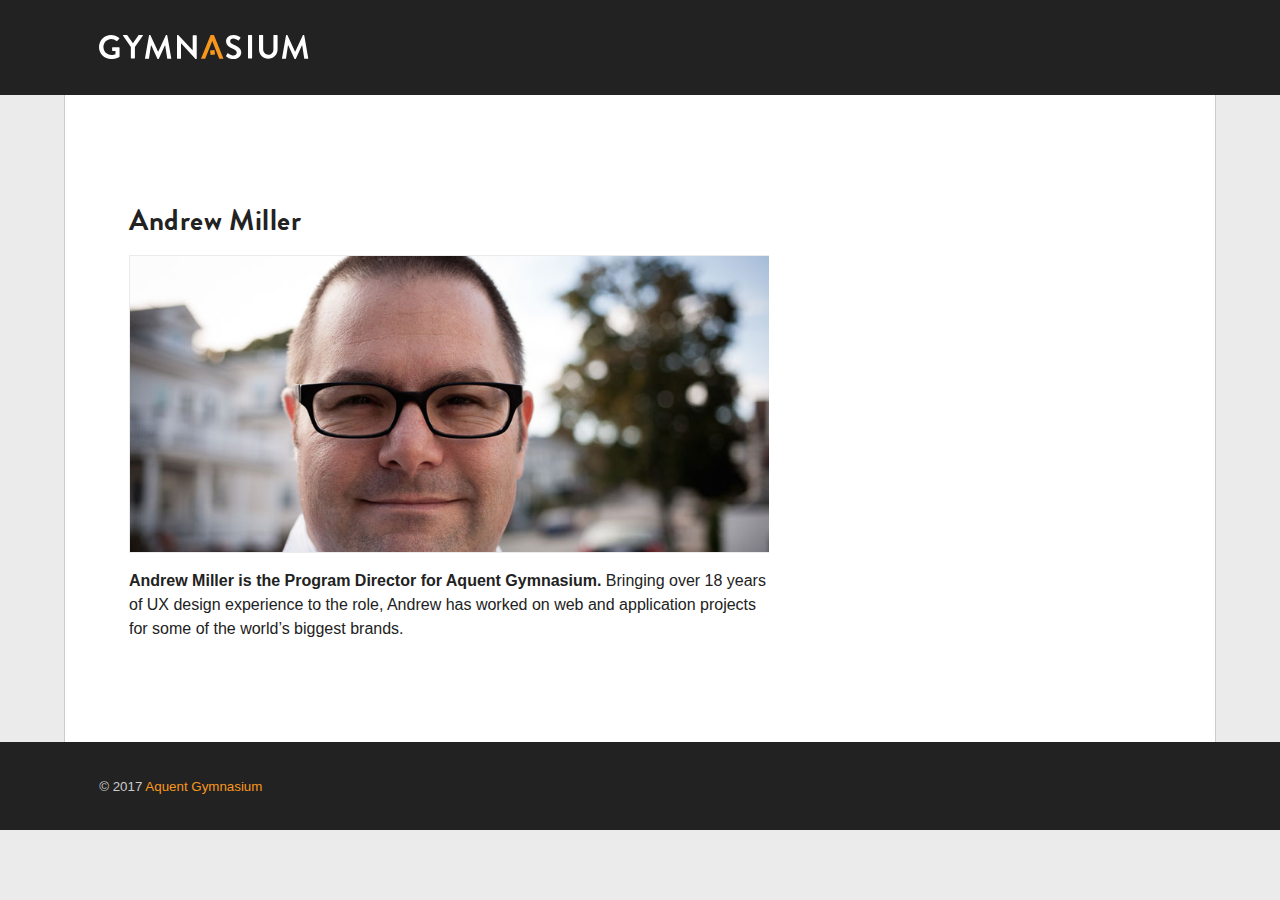
==== andrew-miller.html @ 40f48b6a "Add separate bio pages" ====
<!doctype html>
<html lang="en">
<head>
  <meta charset="utf-8">
  <link rel="stylesheet" href="css/fonts.css">
  <link rel="stylesheet" href="css/main.css">
  <meta name="viewport" content="width=device-width, initial-scale=1">
  <title>Andrew Miller | Bio | Gymnasium</title>
  <meta name="description" content="About Our Team">
  <meta name="author" content="Aquent Gymnasium">
</head>
<body>

<header id="brand">
  <div class="structure">

  <div class="logo">
    <a href="https://thegymnasium.com" title="Home"><img alt="Aquent Gymnasium (The Gymnasium)" srcset="img/gymnasium-logo-ko.svg" src="img/gymnasium-logo-ko.png" role="heading"></a>
  </div>

  </div>
</header>

<main class="content structure">

<section class="bio" id="andrew-miller">
  <h2>Andrew Miller</h2>
  <figure>
      <img alt="Andrew Miller" src="img/andrew-miller-headshot.jpg">
    <figcaption>
    <p><b>Andrew Miller is the Program Director for Aquent Gymnasium.</b> Bringing over 18 years of UX design experience to the role, Andrew has worked on web and application projects for some of the world’s biggest brands.</p>
    </figcaption>
  </figure>
</section>

</main>

<footer id="contentinfo">
  <div class="structure">
    <div class="copyright">
      <p><small>© 2017 <a href="https://thegymnasium.com" title="Home">Aquent Gymnasium</a></small></p>
    </div>
  </div>
</footer>

<script src="js/functions.js" async></script>

</body>
</html>
---- css/fonts.css ----
/* --- regular --- */

@font-face {
	font-family: brandon-grotesque;
	src: url("../fonts/brandon_reg-webfont.woff") format("woff"),
	url("../fonts/brandon_reg-webfont.woff2") format("woff2");
	font-style: normal;
	font-weight: normal;
	}

@font-face {
	font-family: brandon-grotesque;
	src: url("../fonts/brandon_reg_it-webfont.woff") format("woff"),
	url("../fonts/brandon_reg_it-webfont.woff2") format("woff2");
	font-style: italic;
	font-weight: normal;
	}

/* --- bold --- */

@font-face {
	font-family: brandon-grotesque;
	src: url("../fonts/brandon_bld-webfont.woff") format("woff"),
	url("../fonts/brandon_bld-webfont.woff2") format("woff2");
	font-style: normal;
	font-weight: bold;
	}

@font-face {
	font-family: brandon-grotesque;
	src: url("../fonts/brandon_bld_it-webfont.woff") format("woff"),
	url("../fonts/brandon_bld_it-webfont.woff2") format("woff2");
	font-style: italic;
	font-weight: bold;
	}

/* --- black --- */

@font-face {
	font-family: brandon-grotesque;
	src: url("../fonts/brandon_blk-webfont.woff") format("woff"),
	url("../fonts/brandon_blk-webfont.woff2") format("woff2");
	font-style: normal;
	font-weight: 900;
	}

@font-face {
	font-family: brandon-grotesque;
	src: url("../fonts/brandon_blk_it-webfont.woff") format("woff"),
	url("../fonts/brandon_blk_it-webfont.woff2") format("woff2");
	font-style: italic;
	font-weight: 900;
	}
---- css/main.css ----
html {
  font: 100% sans-serif;
  }

body {
  color: #222;
  background: #ebebeb;
  margin: 0;
  }

html,
body {
  height: 100%;
  }

/* HTML5 elements / redefine display */

article,
aside,
main {
  display: block;
  }

/* links / general */

a {
  color: #f8971d;
  text-decoration: none;
  }

a:hover,
a:focus {
  text-decoration: underline;
  }

/* flexible images */

img {
  display: inline-block;
  width: auto;
  max-width: 100%;
  height: auto;
  vertical-align: middle;
  border: 0;
  }

/* flexible structure / centering mechanism */

.structure {
  max-width: 72em;
  margin: 0 auto;
  }

/* no wrap text / phrase groups */

.nowrap {
  font: inherit;
  color: inherit;
  white-space: nowrap;
  }

/* brand / Gymnasium logo */

#brand {
  background: #222;
  }

.logo {
  padding: 2.2em;
  }

.logo img {s
  max-width: 13.125em;
  }

/* main */

main {
  display: block;
  background: #fff;
  padding: 5%;
  box-sizing: border-box;
  border-right: 1px solid #ccc;
  border-left: 1px solid #ccc;
  }

/* typographic style / basic */

main h1,
main h2,
main h3 {
  font-family: "brandon-grotesque", "Helvetica Neue", "Helvetica", sans-serif;
  letter-spacing: .02em;
  margin-top: 0;
  margin-bottom: 0;
  }

main h1 {
  font-size: 1.8em;
  font-weight: 900;
  letter-spacing: .04em;
  text-transform: uppercase;
  margin-top: -2%;
  margin-bottom: 2%;
  }

@media (min-width: 48em) {

main h1 {
  font-size: 2.2em;
  }

}

main h2 {
  font-size: 1.8em;
  font-weight: bold;
  }

.bio {
  padding-top: 2%;
  margin: 2% 0;
  }

.bio figure {
  max-width: 40em;
  overflow: hidden;
  margin: .8em 0 0 0;
  }

.bio img {
  border: 1px solid #ebebeb;
  }

main p {
  font: normal 1em/1.5 "Helvetica Neue", "Helvetica", sans-serif;
  margin-top: 1em;
  margin-bottom: 1em;
  }
/* footer */

#contentinfo {
  background: #222;
  }

.copyright {
  color: #ccc;
  padding: 1.2em 2.2em;
  }
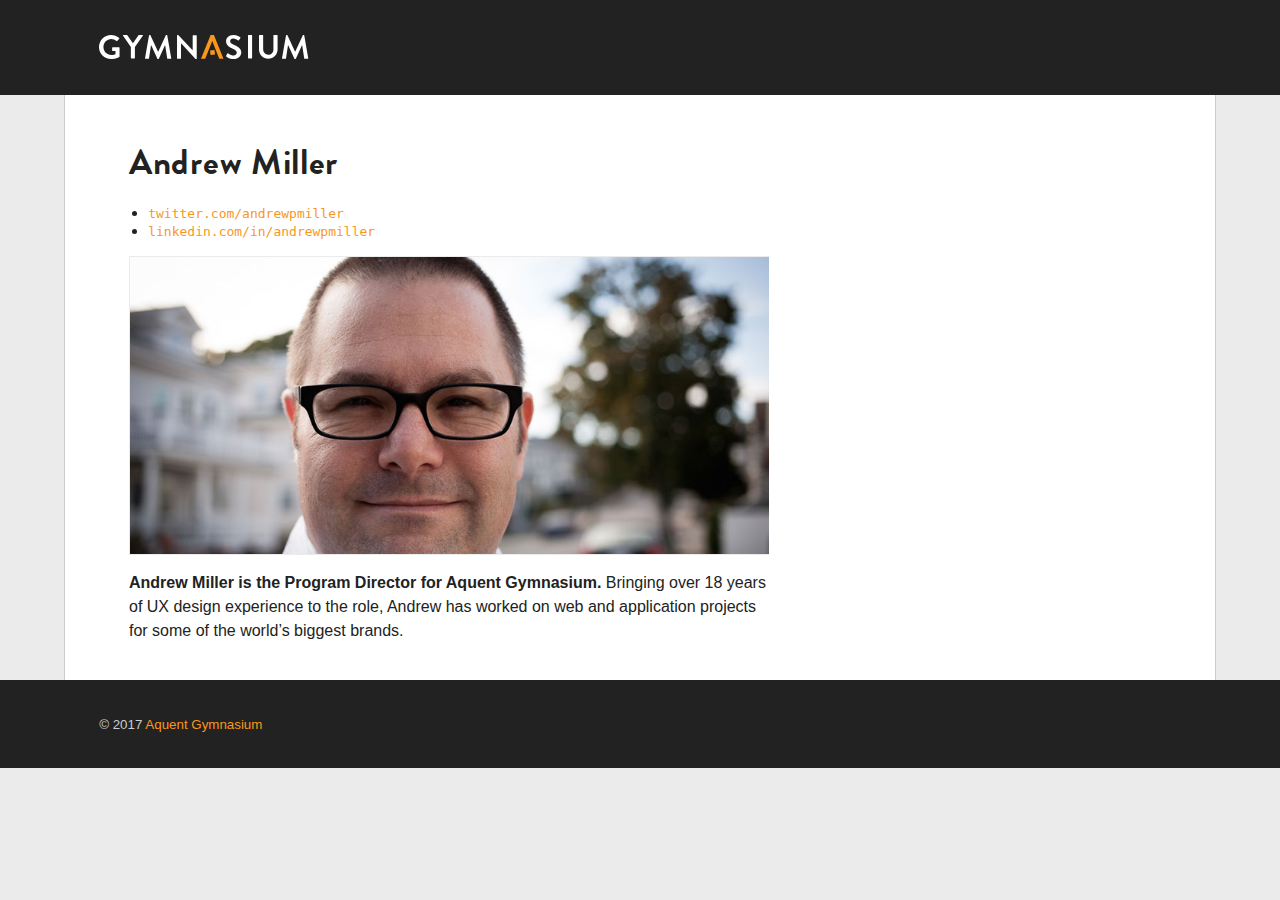
==== commit afb4089f: "Add social links" ====
--- a/andrew-miller.html
+++ b/andrew-miller.html
@@ -24,7 +24,13 @@
 <main class="content structure">
 
 <section class="bio" id="andrew-miller">
-  <h2>Andrew Miller</h2>
+  <header>
+    <h2>Andrew Miller</h2>
+    <ul>
+      <li><a href="https://twitter.com/andrewpmiller"><code>twitter.com/andrewpmiller</code></a></li>
+      <li><a href="https://www.linkedin.com/in/andrewpmiller"><code>linkedin.com/in/andrewpmiller</code></a></li>
+    </ul>
+  </header>
   <figure>
       <img alt="Andrew Miller" src="img/andrew-miller-headshot.jpg">
     <figcaption>
--- a/css/main.css
+++ b/css/main.css
@@ -69,7 +69,7 @@
   padding: 2.2em;
   }
 
-.logo img {s
+.logo img {
   max-width: 13.125em;
   }
 
@@ -78,10 +78,18 @@
 main {
   display: block;
   background: #fff;
-  padding: 5%;
+  padding: 1px 5%;
   box-sizing: border-box;
   border-right: 1px solid #ccc;
   border-left: 1px solid #ccc;
+  }
+
+section header h2 {
+  font-size: 2.2em;
+  }
+
+header ul {
+  padding-left: 1.2em;
   }
 
 /* typographic style / basic */
